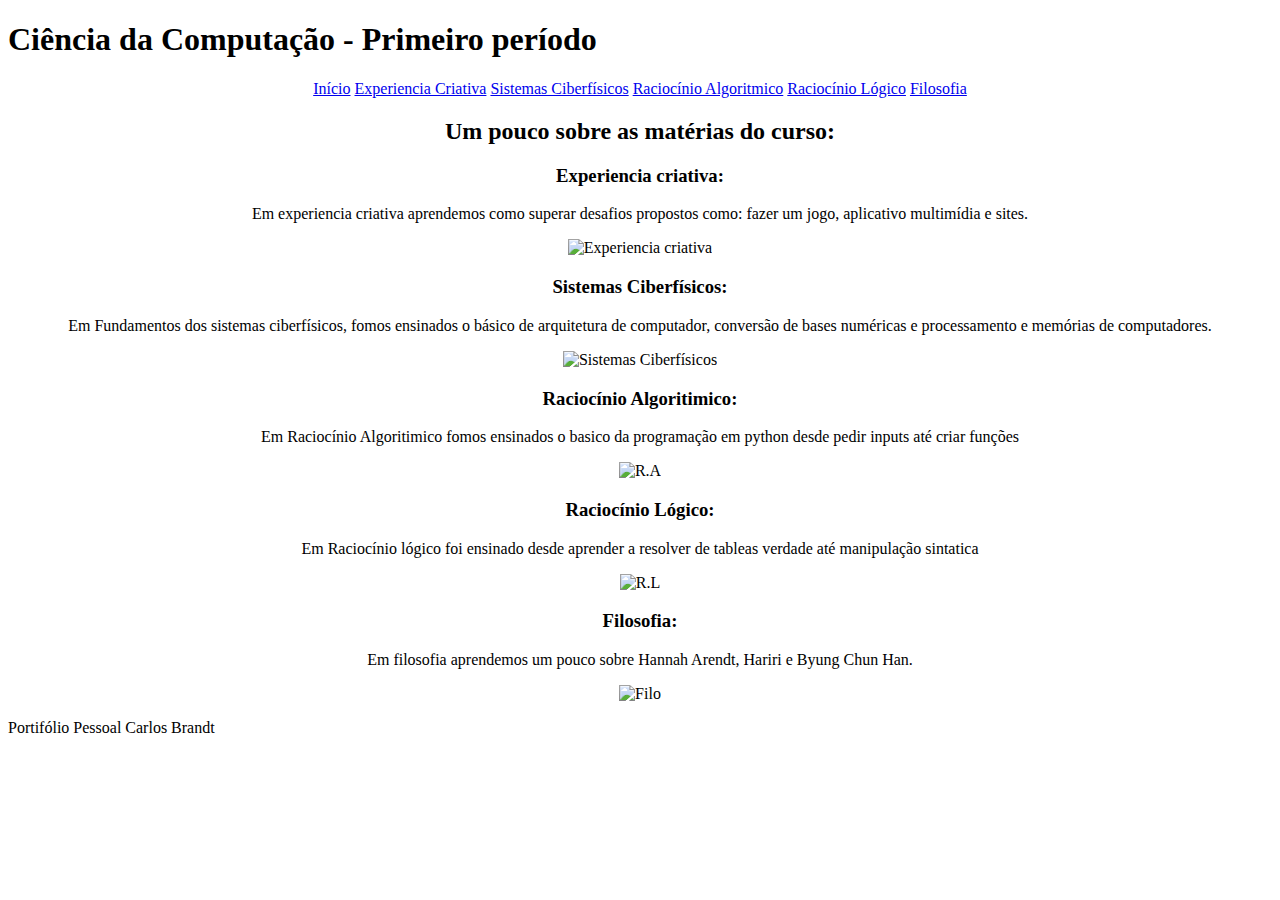
==== index.html @ 459c4648 "ae" ====
<!DOCTYPE html>
<html lang="en">
<head>
    <meta charset="UTF-8">
    <meta http-equiv="X-UA-Compatible" content="IE=edge">
    <meta name="viewport" content="width=device-width, initial-scale=1.0">
    <link rel="stylesheet" href="/PortifolioPessoal/inicio.css"/>
    <title>Portifólio</title>
</head>
<body>
    

    
    <div class="retangulo">
        
        <h1>Ciência da Computação - Primeiro período </h1>
    <center>
        <div class="opcoes">
            <a href="index.html">Início</a>
            <a href="../PortifolioPessoal/exp/E.c.html">Experiencia Criativa</a>
            <a href="../PortifolioPessoal/SC/Sc.html">Sistemas Ciberfísicos</a>
            <a href="../PortifolioPessoal/Ra/R.A.html">Raciocínio Algoritmico</a>
            <a href="../PortifolioPessoal/Rl/R.L.html">Raciocínio Lógico</a>
            <a href="../PortifolioPessoal/filo/Filo.html">Filosofia</a>
        </div>
    </center>
    </div>
    
    
<div class='inicio'>
<center>
    <h2>Um pouco sobre as matérias do curso: </h2>
    
    <div class="column">
        <div>
            <h3>Experiencia criativa:</h3>
            <p>Em experiencia criativa aprendemos como superar desafios propostos como: fazer um jogo, aplicativo multimídia e sites.</p>
        </div>
        <img src="../PortifolioPessoal/Imagens/criati1.jpg" alt="Experiencia criativa">
    </div>
    
    <div class="column">
        <div>
            <h3>Sistemas Ciberfísicos:</h3>
            <p>Em Fundamentos dos sistemas ciberfísicos, fomos ensinados o básico de arquitetura de computador, conversão de bases numéricas e processamento e memórias de computadores.</p>
        </div>
        <img src="../PortifolioPessoal/Imagens/Sistemas ciberfisico.jpg" alt="Sistemas Ciberfísicos">
    </div>
    <div class="column">
        <div>
            <h3>Raciocínio Algoritimico:</h3>
            <p> Em Raciocínio Algoritimico fomos ensinados o basico da programação em python desde pedir inputs até criar funções </p>
        </div>
        <img src="../PortifolioPessoal/Imagens/Programming-Language.png" alt="R.A">
    </div>
    <div class="column">
        <div>
            <h3>Raciocínio Lógico:</h3>
            <p>Em Raciocínio lógico foi ensinado desde aprender a resolver de tableas verdade até manipulação sintatica </p>
        </div>
        <img src="../PortifolioPessoal/Imagens/cerebro.jpg" alt="R.L">
    </div>
    <div class="column">
        <div>
            <h3>Filosofia:</h3>
            <p>Em filosofia aprendemos um pouco sobre Hannah Arendt, Hariri e Byung Chun Han.
        </div>
        <img src="../PortifolioPessoal/Imagens/filosofia.jpg" alt="Filo">
    </div>
</center>
</div>  
    
<footer>
    <p>Portifólio Pessoal Carlos Brandt</p>
</footer>




</body>
</html>
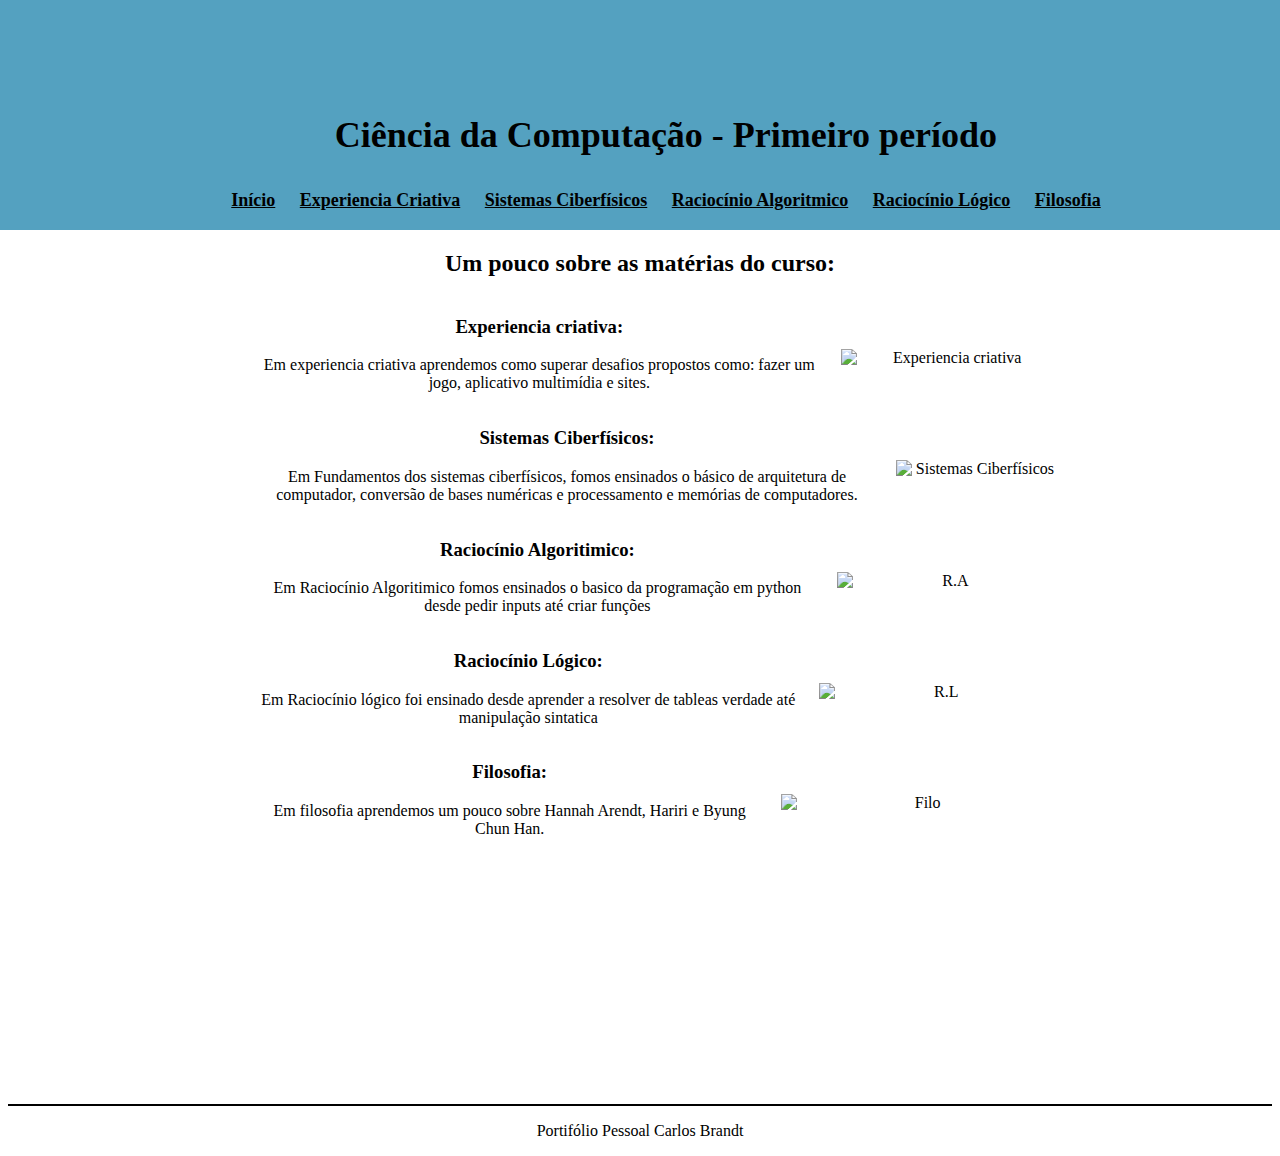
==== commit adaeca0a: "okok" ====
--- a/index.html
+++ b/index.html
@@ -4,7 +4,7 @@
     <meta charset="UTF-8">
     <meta http-equiv="X-UA-Compatible" content="IE=edge">
     <meta name="viewport" content="width=device-width, initial-scale=1.0">
-    <link rel="stylesheet" href="/PortifolioPessoal/inicio.css"/>
+    <link rel="stylesheet" href="inicio.css"/>
     <title>Portifólio</title>
 </head>
 <body>
@@ -17,11 +17,11 @@
     <center>
         <div class="opcoes">
             <a href="index.html">Início</a>
-            <a href="../PortifolioPessoal/exp/E.c.html">Experiencia Criativa</a>
-            <a href="../PortifolioPessoal/SC/Sc.html">Sistemas Ciberfísicos</a>
-            <a href="../PortifolioPessoal/Ra/R.A.html">Raciocínio Algoritmico</a>
-            <a href="../PortifolioPessoal/Rl/R.L.html">Raciocínio Lógico</a>
-            <a href="../PortifolioPessoal/filo/Filo.html">Filosofia</a>
+            <a href="../TDEPAVAO/exp/E.c.html">Experiencia Criativa</a>
+            <a href="../TDEPAVAO/SC/Sc.html">Sistemas Ciberfísicos</a>
+            <a href="../TDEPAVAO/Ra/R.A.html">Raciocínio Algoritmico</a>
+            <a href="../TDEPAVAO/Rl/R.L.html">Raciocínio Lógico</a>
+            <a href="../TDEPAVAO/filo/Filo.html">Filosofia</a>
         </div>
     </center>
     </div>
@@ -36,7 +36,7 @@
             <h3>Experiencia criativa:</h3>
             <p>Em experiencia criativa aprendemos como superar desafios propostos como: fazer um jogo, aplicativo multimídia e sites.</p>
         </div>
-        <img src="../PortifolioPessoal/Imagens/criati1.jpg" alt="Experiencia criativa">
+        <img src="../TDEPAVAO/Imagens/criati1.jpg" alt="Experiencia criativa">
     </div>
     
     <div class="column">
@@ -44,28 +44,28 @@
             <h3>Sistemas Ciberfísicos:</h3>
             <p>Em Fundamentos dos sistemas ciberfísicos, fomos ensinados o básico de arquitetura de computador, conversão de bases numéricas e processamento e memórias de computadores.</p>
         </div>
-        <img src="../PortifolioPessoal/Imagens/Sistemas ciberfisico.jpg" alt="Sistemas Ciberfísicos">
+        <img src="../TDEPAVAO/Imagens/Sistemas ciberfisico.jpg" alt="Sistemas Ciberfísicos">
     </div>
     <div class="column">
         <div>
             <h3>Raciocínio Algoritimico:</h3>
             <p> Em Raciocínio Algoritimico fomos ensinados o basico da programação em python desde pedir inputs até criar funções </p>
         </div>
-        <img src="../PortifolioPessoal/Imagens/Programming-Language.png" alt="R.A">
+        <img src="../TDEPAVAO/Imagens/Programming-Language.png" alt="R.A">
     </div>
     <div class="column">
         <div>
             <h3>Raciocínio Lógico:</h3>
             <p>Em Raciocínio lógico foi ensinado desde aprender a resolver de tableas verdade até manipulação sintatica </p>
         </div>
-        <img src="../PortifolioPessoal/Imagens/cerebro.jpg" alt="R.L">
+        <img src="../TDEPAVAO/Imagens/cerebro.jpg" alt="R.L">
     </div>
     <div class="column">
         <div>
             <h3>Filosofia:</h3>
             <p>Em filosofia aprendemos um pouco sobre Hannah Arendt, Hariri e Byung Chun Han.
         </div>
-        <img src="../PortifolioPessoal/Imagens/filosofia.jpg" alt="Filo">
+        <img src="../TDEPAVAO/Imagens/filosofia.jpg" alt="Filo">
     </div>
 </center>
 </div>  
--- a/inicio.css
+++ b/inicio.css
@@ -0,0 +1,62 @@
+.retangulo {
+    position: fixed;
+    top: 0;
+    left: 0;
+    width: 90%;
+    background-color: rgb(84, 161, 192);
+    padding: 90px;
+    text-align: center;
+    font-size: 18px;
+    font-weight: bold;
+    height: 50px;
+}
+
+.opcoes{
+padding: 10px;
+}
+
+.opcoes a{
+    color: rgb(0, 0, 0);
+    padding: 10px;
+
+}
+
+.opcoes a:hover{
+    color: aliceblue;
+    transition: 0.5s all; 
+}
+ 
+.inicio{
+    margin: 250px;
+}
+
+
+
+.column {
+    display: flex;
+    align-items: center;
+    justify-content: center;
+    gap: 20px;
+    width: 800px;
+    margin: 0 auto;
+}
+.column img {
+    margin-top: 10px;
+    width: 300px;
+}
+
+footer {
+    text-align: center;
+    color: black;
+    border-top: 2px solid black;
+}
+
+footer p {
+    text-align: center;
+}
+
+.objetivos  h2{
+    margin-top: auto;
+    text-align: center;
+    background-color:  rgb(84, 161, 192);
+}
